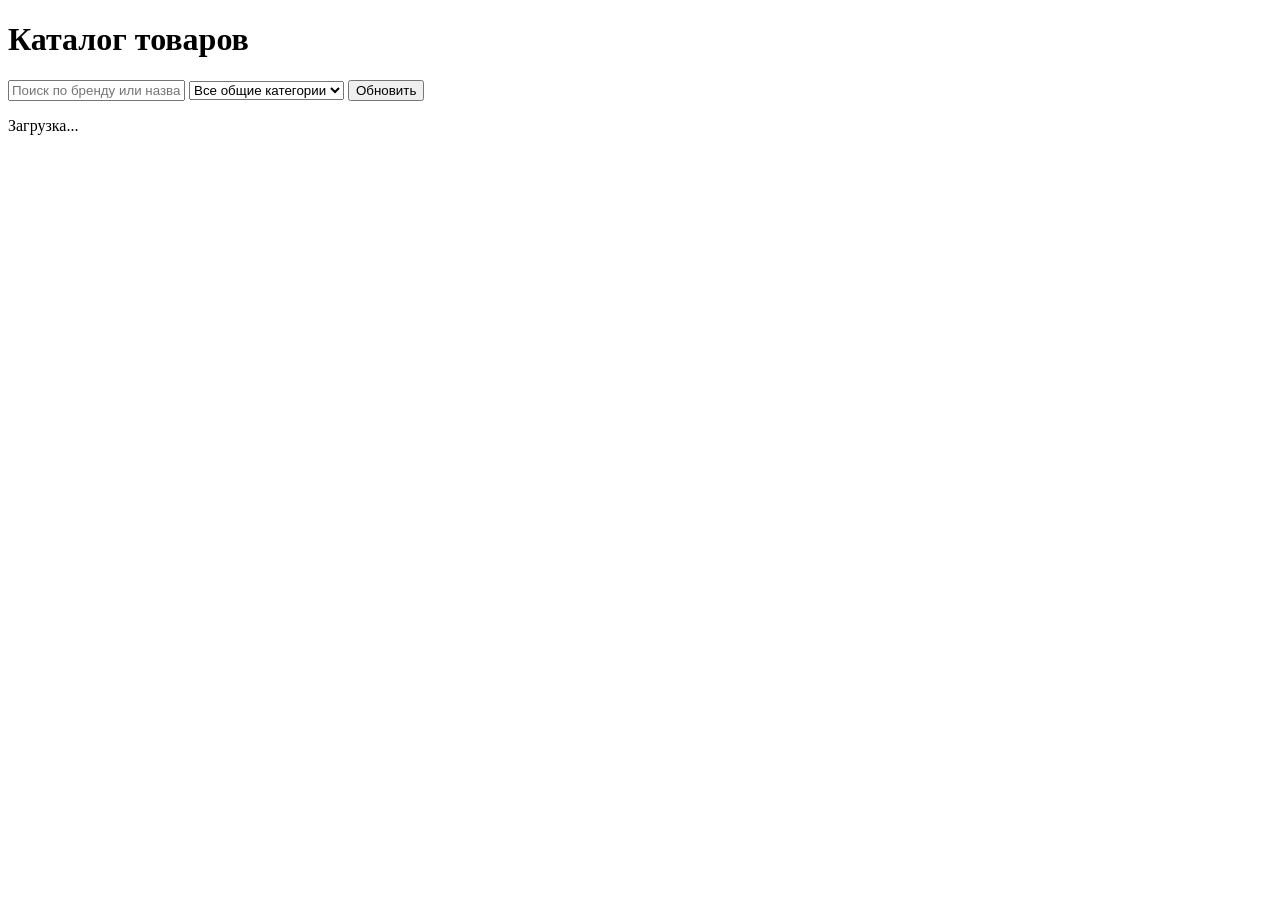
==== frontend/index.html @ 030183c4 "frontend: add catalog page for MVP site" ====
<!DOCTYPE html>
<html lang="ru">
<head>
  <meta charset="UTF-8" />
  <meta name="viewport" content="width=device-width, initial-scale=1.0" />
  <title>Catalog MVP</title>
  <link rel="stylesheet" href="/static/styles.css" />
</head>
<body>
  <main class="page">
    <h1>Каталог товаров</h1>

    <section class="toolbar">
      <input id="searchInput" type="text" placeholder="Поиск по бренду или названию" />
      <select id="categorySelect">
        <option value="">Все общие категории</option>
        <option value="wear">wear</option>
        <option value="shoes">shoes</option>
        <option value="bags">bags</option>
        <option value="goods">goods</option>
        <option value="accessories">accessories</option>
      </select>
      <button id="reloadButton" type="button">Обновить</button>
    </section>

    <p id="statusText">Загрузка...</p>
    <section id="productsGrid" class="products-grid"></section>
  </main>

  <script src="/static/app.js"></script>
</body>
</html>
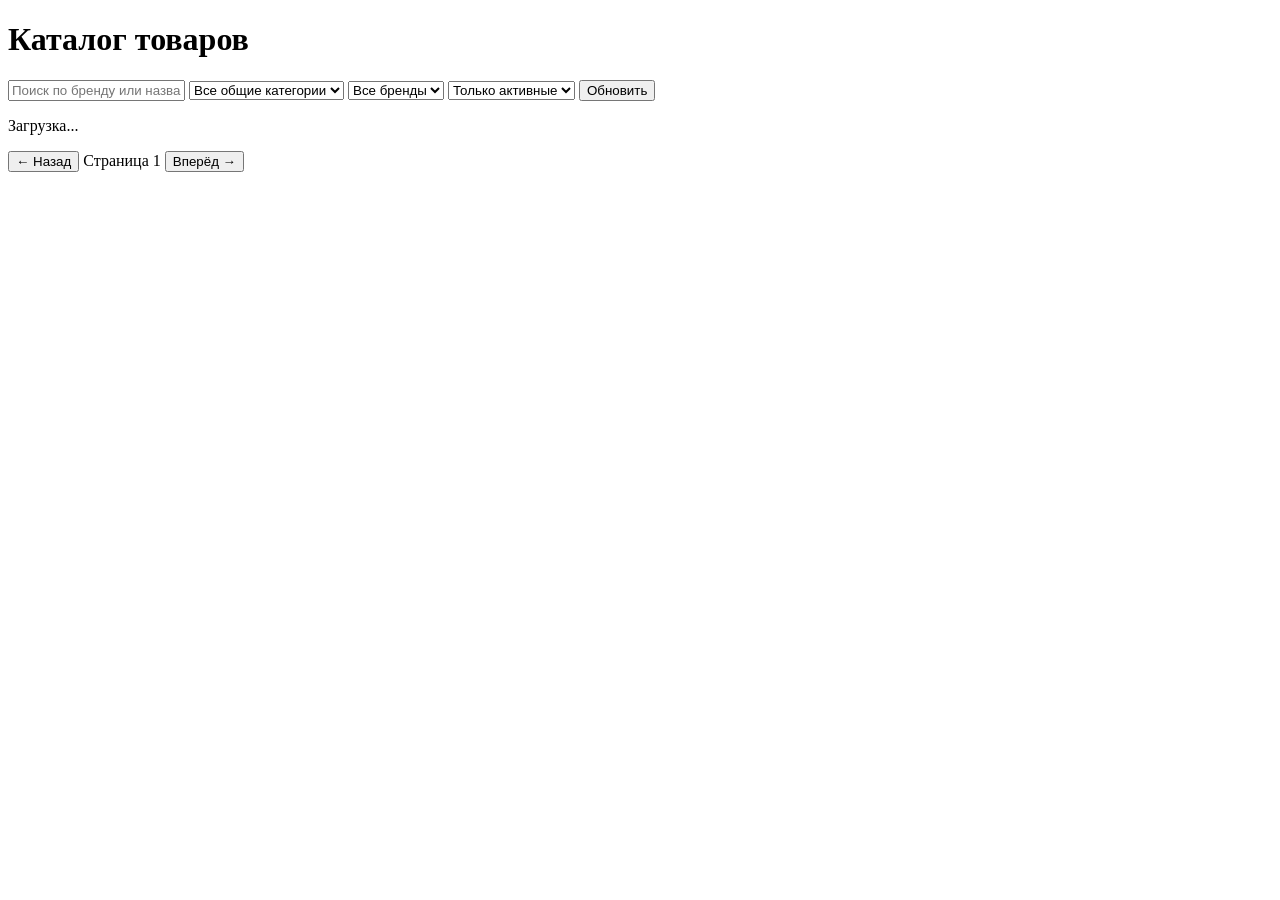
==== commit 0b4ed436: "feat: add catalog filters and pagination" ====
--- a/frontend/index.html
+++ b/frontend/index.html
@@ -14,17 +14,26 @@
       <input id="searchInput" type="text" placeholder="Поиск по бренду или названию" />
       <select id="categorySelect">
         <option value="">Все общие категории</option>
-        <option value="wear">wear</option>
-        <option value="shoes">shoes</option>
-        <option value="bags">bags</option>
-        <option value="goods">goods</option>
-        <option value="accessories">accessories</option>
+      </select>
+      <select id="brandSelect">
+        <option value="">Все бренды</option>
+      </select>
+      <select id="statusSelect">
+        <option value="active">Только активные</option>
+        <option value="all">Все статусы</option>
+        <option value="sold">Проданные</option>
+        <option value="missing">Missing</option>
       </select>
       <button id="reloadButton" type="button">Обновить</button>
     </section>
 
     <p id="statusText">Загрузка...</p>
     <section id="productsGrid" class="products-grid"></section>
+    <section class="pagination">
+      <button id="prevPageButton" type="button">← Назад</button>
+      <span id="pageInfoText">Страница 1</span>
+      <button id="nextPageButton" type="button">Вперёд →</button>
+    </section>
   </main>
 
   <script src="/static/app.js"></script>
